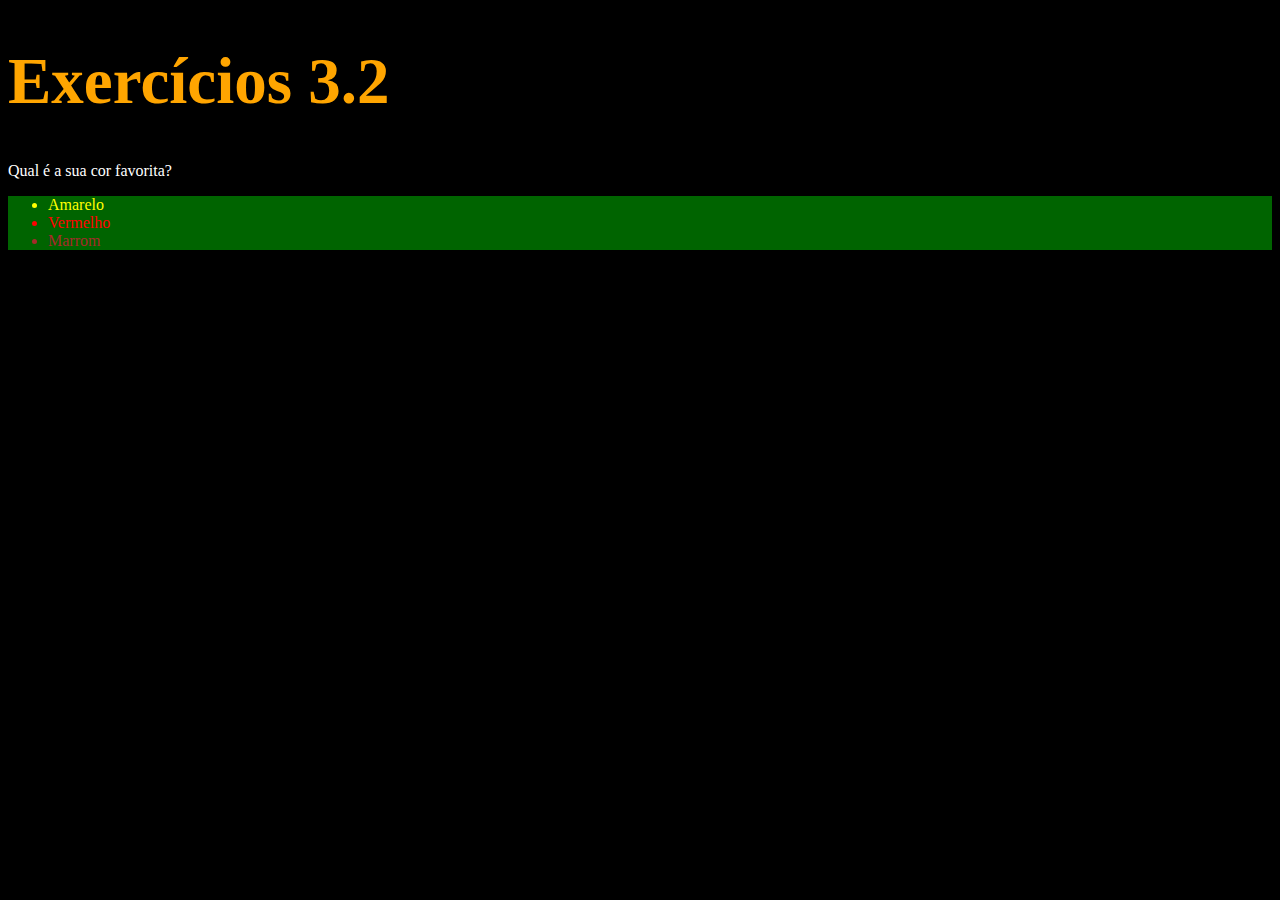
==== fundamentos/bloco-3-introducao-a-html-e-css/dia-2-html-css-primeiros-passos-em-css/index.html @ d7f49cdf "Exercicio3.2-1" ====
<!DOCTYPE html>
<html lang="pt-br">
  <head>
    <meta charset="UTF-8">
    <title>HTML</title>
    <style>
        #yw{
           color: yellow; 
        }
        #rd{
            color: red;
        }
        #brown{
            color: brown;
        }
        body{
            background-color: black;
        }
        #first{
            color: white;
        }
        h1{
            color: orange;
            font-size: 65px;
        }
        #list{
            background-color: darkgreen;
        }
    </style>
  </head>
  <body>
    <h1>Exercícios 3.2</h1>
    <p id="first">Qual é a sua cor favorita?</p>
    <ul id="list">
      <li id="yw">Amarelo</li>
      <li id="rd">Vermelho</li>
      <li id="brown">Marrom</li>
    </ul>
  </body>
</html>
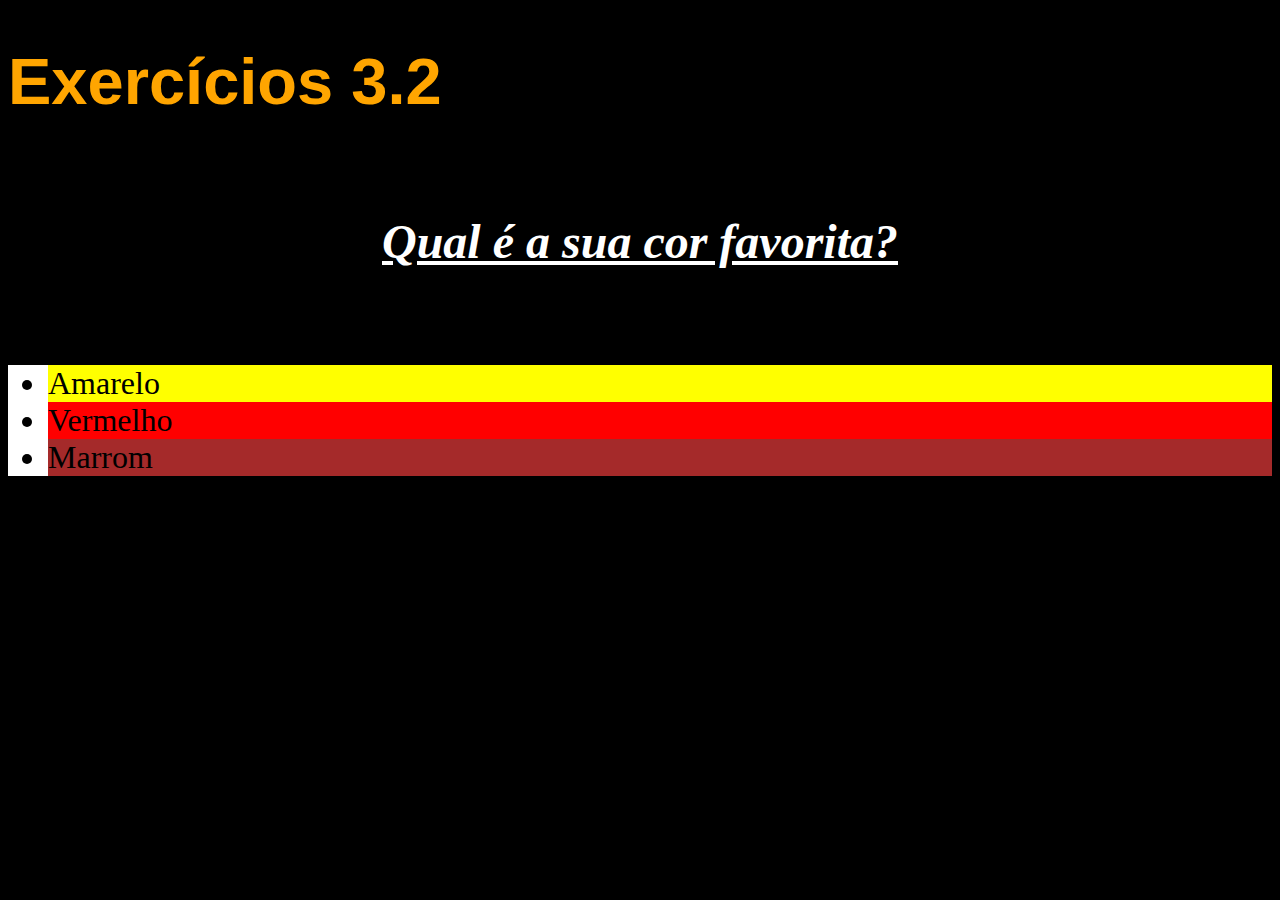
==== commit 137eca93: "Exercicio 1 finalizado" ====
--- a/fundamentos/bloco-3-introducao-a-html-e-css/dia-2-html-css-primeiros-passos-em-css/index.html
+++ b/fundamentos/bloco-3-introducao-a-html-e-css/dia-2-html-css-primeiros-passos-em-css/index.html
@@ -3,38 +3,22 @@
   <head>
     <meta charset="UTF-8">
     <title>HTML</title>
-    <style>
-        #yw{
-           color: yellow; 
-        }
-        #rd{
-            color: red;
-        }
-        #brown{
-            color: brown;
-        }
-        body{
-            background-color: black;
-        }
-        #first{
-            color: white;
-        }
-        h1{
-            color: orange;
-            font-size: 65px;
-        }
-        #list{
-            background-color: darkgreen;
-        }
-    </style>
+    <link rel="stylesheet" type="text/css" href="style.css">
   </head>
+  
   <body>
+
     <h1>Exercícios 3.2</h1>
+
     <p id="first">Qual é a sua cor favorita?</p>
+
+    <!--Lista Simples --> 
     <ul id="list">
       <li id="yw">Amarelo</li>
       <li id="rd">Vermelho</li>
       <li id="brown">Marrom</li>
     </ul>
+    <!--Fim da Lista -->
+
   </body>
 </html>--- a/fundamentos/bloco-3-introducao-a-html-e-css/dia-2-html-css-primeiros-passos-em-css/style.css
+++ b/fundamentos/bloco-3-introducao-a-html-e-css/dia-2-html-css-primeiros-passos-em-css/style.css
@@ -0,0 +1,33 @@
+#yw{
+    background-color: yellow; 
+ }
+ #rd{
+     background-color: red;
+ }
+ #brown{
+     background-color: brown;
+ }
+ body{
+     background-color: black;
+     font-size: 16px;
+ }
+ #first{
+     color: white;
+ }
+ h1{
+     color: orange;
+     font-size: 65px;
+     font-family: sans-serif;
+ }
+ #list{
+     background-color: white;
+     font-size: 2em;
+ }
+ P{
+     font-weight: 600;
+     font-size: 3em;
+     font-style: italic;
+     line-height: 150px;
+     text-align: center;
+     text-decoration: underline;
+ }